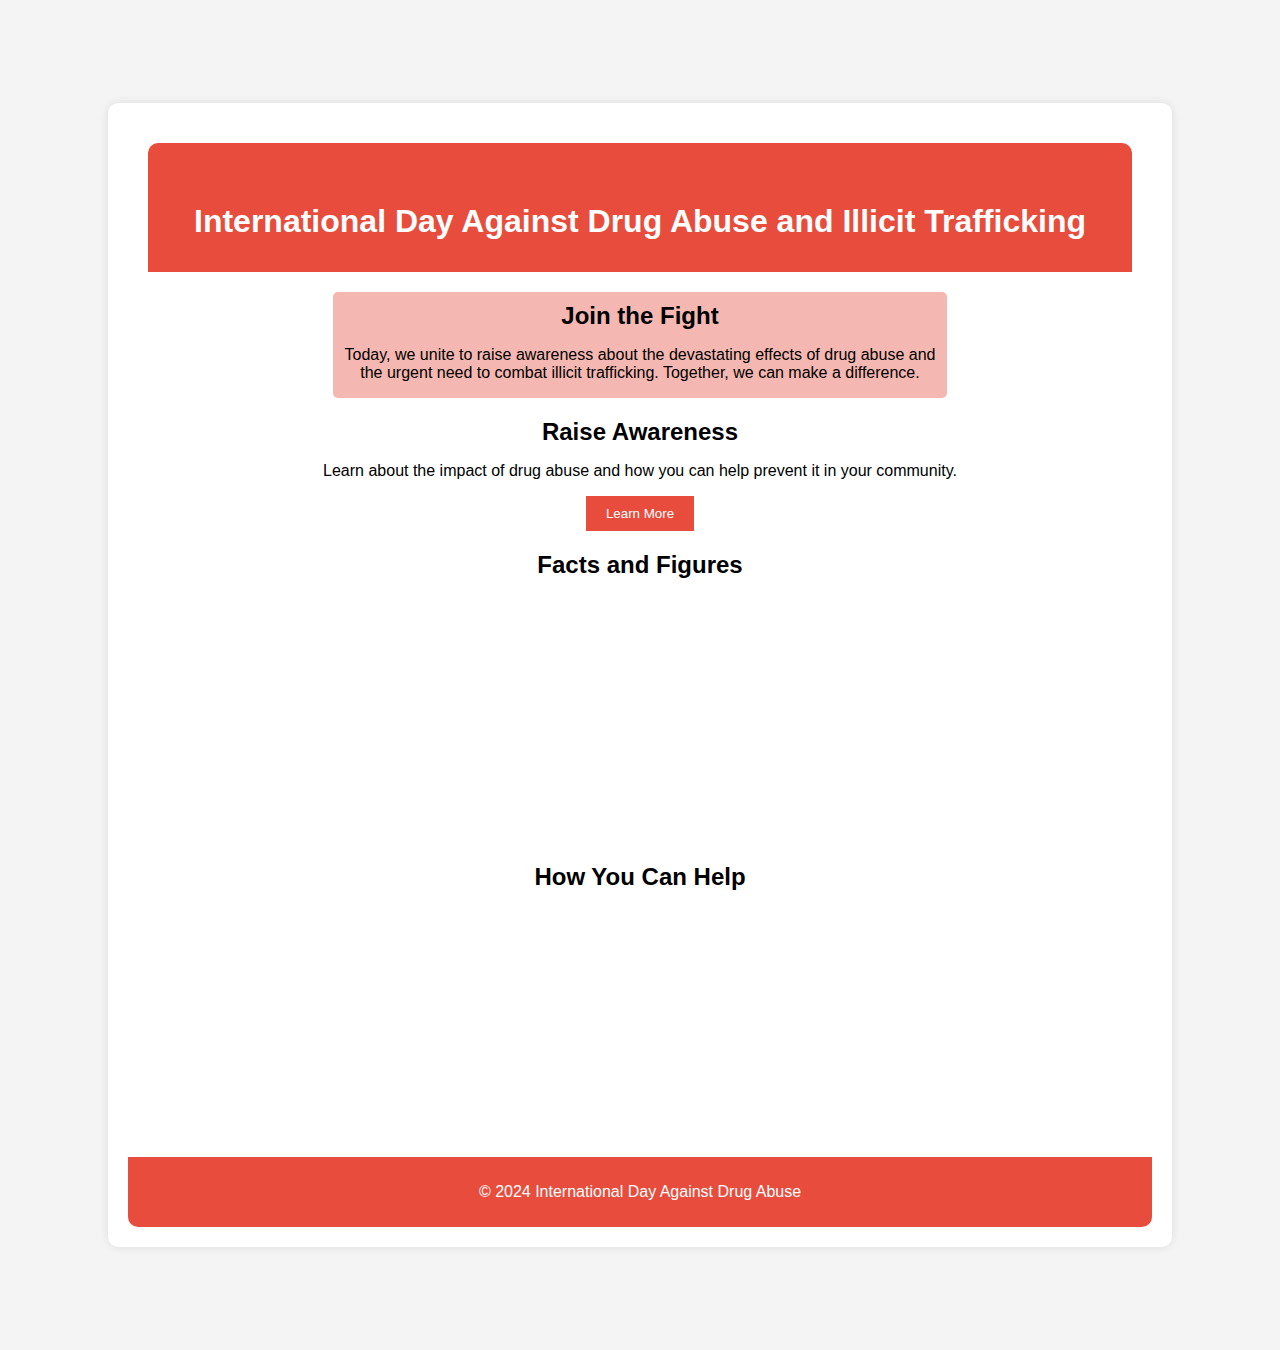
==== index.html @ 91581cf5 "Rename main.html to index.html" ====
<!DOCTYPE html>
<html lang="en">
<head>
    <meta charset="UTF-8">
    <meta name="viewport" content="width=device-width, initial-scale=1.0">
    <title>International Day Against Drug Abuse</title>
    <link rel="stylesheet" href="styles.css">
</head>
<body>
    <div class="container">
        <header>
            <h1>International Day Against Drug Abuse and Illicit Trafficking</h1>
        </header>
        <main>
            <section class="intro">
                <h2>Join the Fight</h2>
                <p>Today, we unite to raise awareness about the devastating effects of drug abuse and the urgent need to combat illicit trafficking. Together, we can make a difference.</p>
            </section>
            <section class="awareness">
                <h2>Raise Awareness</h2>
                <p>Learn about the impact of drug abuse and how you can help prevent it in your community.</p>
                <button id="learnMoreBtn">Learn More</button>
            </section>
            <section class="facts" id="facts">
                <h2>Facts and Figures</h2>
                <ul>
                    <li>Over 35 million people worldwide suffer from drug use disorders.</li>
                    <li>Drug abuse can lead to severe health issues, including mental health disorders.</li>
                    <li>Effective prevention and treatment programs can save lives and reduce drug-related harm.</li>
                    <li>Illicit drug trafficking fuels violence and organized crime.</li>
                    <li>Education and community support are key to preventing drug abuse.</li>
                </ul>
            </section>
            <section class="actions">
                <h2>How You Can Help</h2>
                <ul>
                    <li>Promote awareness about the dangers of drug abuse.</li>
                    <li>Support rehabilitation programs and services.</li>
                    <li>Encourage healthy lifestyles and activities in your community.</li>
                    <li>Advocate for stronger policies against drug trafficking.</li>
                    <li>Volunteer with local organizations that fight drug abuse.</li>
                </ul>
            </section>
        </main>
        <footer>
            <p>&copy; 2024 International Day Against Drug Abuse</p>
        </footer>
    </div>
    <script src="script.js"></script>
</body>
</html>
---- styles.css ----
body {
    font-family: Arial, sans-serif;
    margin: 0;
    padding: 0;
    background: #f4f4f4;
    display: flex;
    justify-content: center;
    align-items: center;
    height: 150vh;
}

.container {
    width: 80%;
    max-width: 2000px;
    text-align: center;
    background: #fff;
    padding: 20px;
    box-shadow: 0 0 10px rgba(0,0,0,0.1);
    border-radius: 10px;
    overflow: hidden;
    transition: all 0.5s ease-in-out;
}

header {
    background: #e74c3c;
    color: #fff;
    padding: 10px;
    padding-top: 10px;
    border-radius: 10px 10px 0 0;
    margin: 20px;
}

header h1 {
    font-size: 2rem;
    font-weight: bold;
    margin-top: 50px;
}

h2 {
    font-size: 1.5rem;
    font-weight: bold;
    margin-bottom: 10px;
    margin-top: 10px;
    text-align: center;
}

.intro {
    background: #f5b7b1;
    padding: 20px,20px,20px, 20px;
    border-radius: 5px;
    margin-top: 20px;
    margin-bottom: 20px;
    margin-left: auto;
    margin-right: auto;
    max-width: 60%;
    align-content: center;
    opacity: 0;
    transform: translateY(-20px);
    transition: opacity 2s ease-in-out, transform 2s ease-in-out;
}

.intro.visible {
    opacity: 1;
    transform: translateY(0);
}

.awareness, .facts, .actions {
    margin: 20px 0;
}

button {
    background: #e74c3c;
    color: #fff;
    border: none;
    padding: 10px 20px;
    cursor: pointer;
    transition: background 0.3s ease, transform 0.3s ease;
}

button:hover {
    background: #c0392b;
}

button:active {
    transform: scale(0.95);
}

.facts ul, .actions ul {
    list-style-type: none;
    padding: 0;
}

.facts li, .actions li {
    background: #e74c3c;
    color: #fff;
    padding: 10px 10px;
    border-radius: 5px;
    margin-top: 10px;
    margin-bottom: 10px;
    margin-left: auto;
    margin-right: auto;
    max-width: 60%;
    align-content: center;
    opacity: 0;
    transform: translateY(20px);
    transition: opacity 0.5s ease-in-out, transform 0.5s ease-in-out;
}

.facts li.visible, .actions li.visible {
    opacity: 1;
    transform: translateY(0);
}

footer {
    background: #e74c3c;
    color: #fff;
    padding: 10px;
    border-radius: 0 0 10px 10px;
}
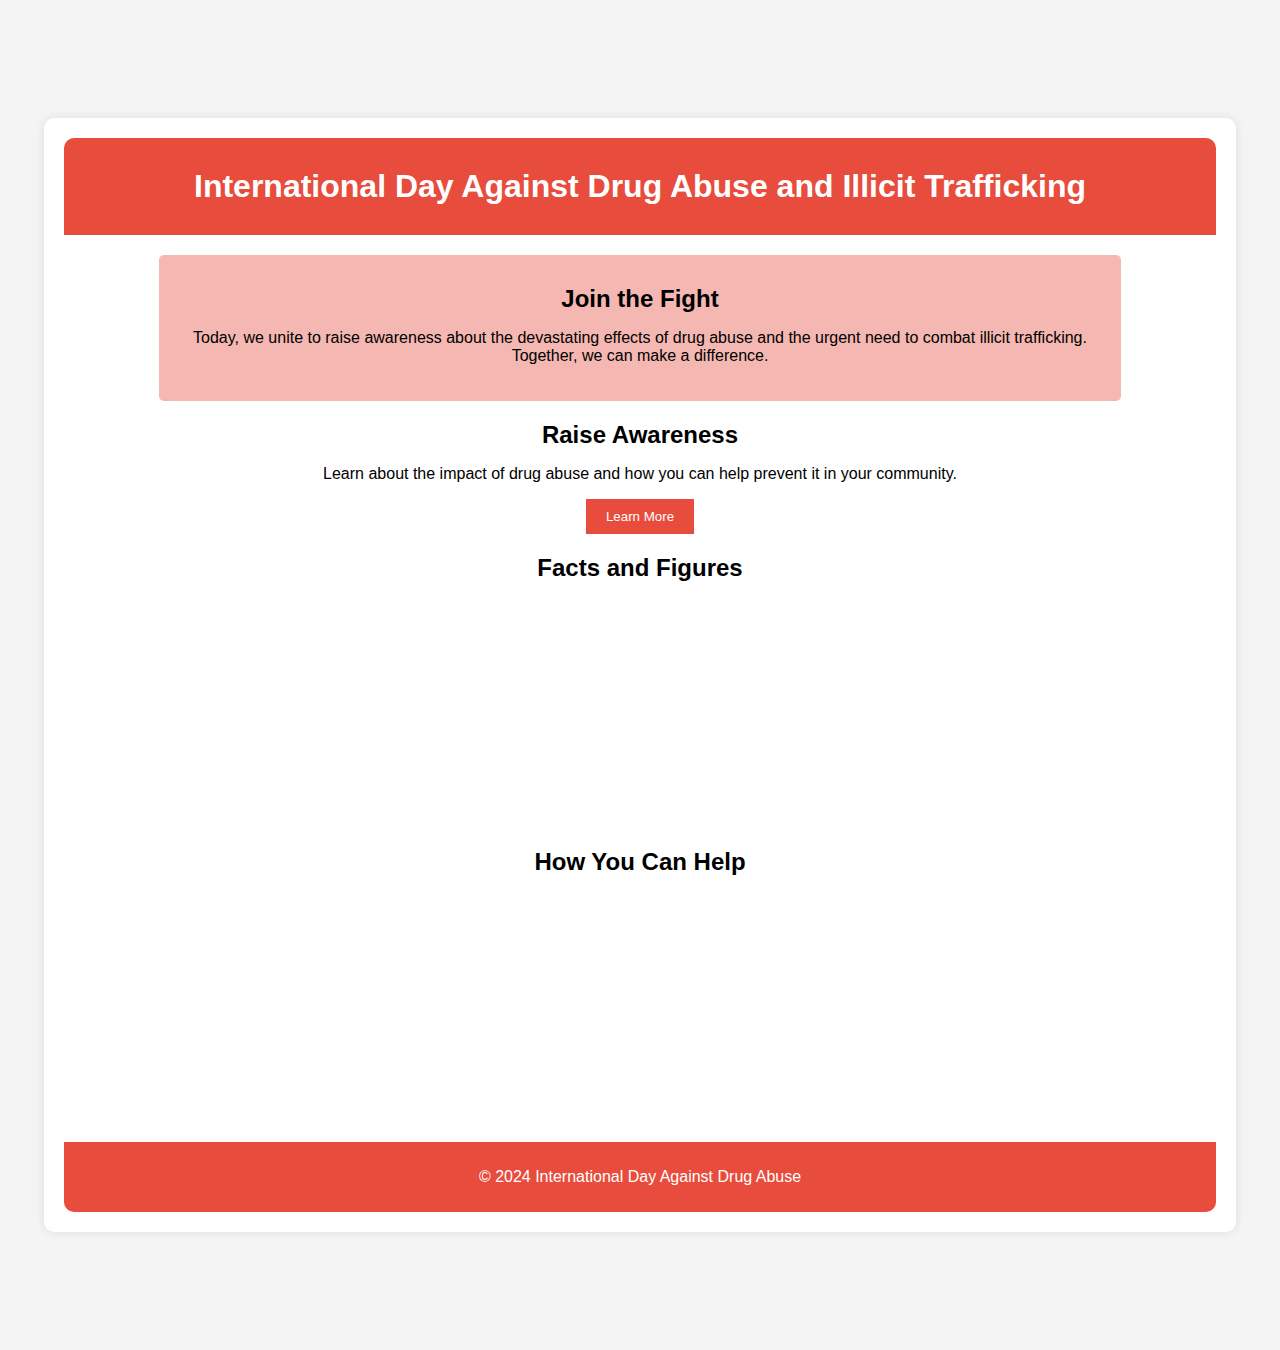
==== commit a7fe7cf8: "update" ====
--- a/index.html
+++ b/index.html
@@ -1,51 +1,51 @@
-<!DOCTYPE html>
-<html lang="en">
-<head>
-    <meta charset="UTF-8">
-    <meta name="viewport" content="width=device-width, initial-scale=1.0">
-    <title>International Day Against Drug Abuse</title>
-    <link rel="stylesheet" href="styles.css">
-</head>
-<body>
-    <div class="container">
-        <header>
-            <h1>International Day Against Drug Abuse and Illicit Trafficking</h1>
-        </header>
-        <main>
-            <section class="intro">
-                <h2>Join the Fight</h2>
-                <p>Today, we unite to raise awareness about the devastating effects of drug abuse and the urgent need to combat illicit trafficking. Together, we can make a difference.</p>
-            </section>
-            <section class="awareness">
-                <h2>Raise Awareness</h2>
-                <p>Learn about the impact of drug abuse and how you can help prevent it in your community.</p>
-                <button id="learnMoreBtn">Learn More</button>
-            </section>
-            <section class="facts" id="facts">
-                <h2>Facts and Figures</h2>
-                <ul>
-                    <li>Over 35 million people worldwide suffer from drug use disorders.</li>
-                    <li>Drug abuse can lead to severe health issues, including mental health disorders.</li>
-                    <li>Effective prevention and treatment programs can save lives and reduce drug-related harm.</li>
-                    <li>Illicit drug trafficking fuels violence and organized crime.</li>
-                    <li>Education and community support are key to preventing drug abuse.</li>
-                </ul>
-            </section>
-            <section class="actions">
-                <h2>How You Can Help</h2>
-                <ul>
-                    <li>Promote awareness about the dangers of drug abuse.</li>
-                    <li>Support rehabilitation programs and services.</li>
-                    <li>Encourage healthy lifestyles and activities in your community.</li>
-                    <li>Advocate for stronger policies against drug trafficking.</li>
-                    <li>Volunteer with local organizations that fight drug abuse.</li>
-                </ul>
-            </section>
-        </main>
-        <footer>
-            <p>&copy; 2024 International Day Against Drug Abuse</p>
-        </footer>
-    </div>
-    <script src="script.js"></script>
-</body>
-</html>
+<!DOCTYPE html>
+<html lang="en">
+<head>
+    <meta charset="UTF-8">
+    <meta name="viewport" content="width=device-width, initial-scale=1.0">
+    <title>International Day Against Drug Abuse</title>
+    <link rel="stylesheet" href="styles.css">
+</head>
+<body>
+    <div class="container">
+        <header>
+            <h1>International Day Against Drug Abuse and Illicit Trafficking</h1>
+        </header>
+        <main>
+            <section class="intro">
+                <h2>Join the Fight</h2>
+                <p>Today, we unite to raise awareness about the devastating effects of drug abuse and the urgent need to combat illicit trafficking. Together, we can make a difference.</p>
+            </section>
+            <section class="awareness">
+                <h2>Raise Awareness</h2>
+                <p>Learn about the impact of drug abuse and how you can help prevent it in your community.</p>
+                <button id="learnMoreBtn">Learn More</button>
+            </section>
+            <section class="facts" id="facts">
+                <h2>Facts and Figures</h2>
+                <ul>
+                    <li>Over 35 million people worldwide suffer from drug use disorders.</li>
+                    <li>Drug abuse can lead to severe health issues, including mental health disorders.</li>
+                    <li>Effective prevention and treatment programs can save lives and reduce drug-related harm.</li>
+                    <li>Illicit drug trafficking fuels violence and organized crime.</li>
+                    <li>Education and community support are key to preventing drug abuse.</li>
+                </ul>
+            </section>
+            <section class="actions">
+                <h2>How You Can Help</h2>
+                <ul>
+                    <li>Promote awareness about the dangers of drug abuse.</li>
+                    <li>Support rehabilitation programs and services.</li>
+                    <li>Encourage healthy lifestyles and activities in your community.</li>
+                    <li>Advocate for stronger policies against drug trafficking.</li>
+                    <li>Volunteer with local organizations that fight drug abuse.</li>
+                </ul>
+            </section>
+        </main>
+        <footer>
+            <p>&copy; 2024 International Day Against Drug Abuse</p>
+        </footer>
+    </div>
+    <script src="script.js"></script>
+</body>
+</html>
--- a/styles.css
+++ b/styles.css
@@ -10,8 +10,8 @@
 }
 
 .container {
-    width: 80%;
-    max-width: 2000px;
+    width: 90%;
+    max-width: 1200px;
     text-align: center;
     background: #fff;
     padding: 20px;
@@ -27,33 +27,26 @@
     padding: 10px;
     padding-top: 10px;
     border-radius: 10px 10px 0 0;
-    margin: 20px;
 }
 
 header h1 {
     font-size: 2rem;
     font-weight: bold;
-    margin-top: 50px;
+    margin: 20px 0;
 }
 
 h2 {
     font-size: 1.5rem;
     font-weight: bold;
-    margin-bottom: 10px;
-    margin-top: 10px;
-    text-align: center;
+    margin: 10px 0;
 }
 
 .intro {
     background: #f5b7b1;
-    padding: 20px,20px,20px, 20px;
+    padding: 20px;
     border-radius: 5px;
-    margin-top: 20px;
-    margin-bottom: 20px;
-    margin-left: auto;
-    margin-right: auto;
-    max-width: 60%;
-    align-content: center;
+    margin: 20px auto;
+    max-width: 80%;
     opacity: 0;
     transform: translateY(-20px);
     transition: opacity 2s ease-in-out, transform 2s ease-in-out;
@@ -93,14 +86,10 @@
 .facts li, .actions li {
     background: #e74c3c;
     color: #fff;
-    padding: 10px 10px;
+    padding: 10px;
     border-radius: 5px;
-    margin-top: 10px;
-    margin-bottom: 10px;
-    margin-left: auto;
-    margin-right: auto;
-    max-width: 60%;
-    align-content: center;
+    margin: 10px auto;
+    max-width: 80%;
     opacity: 0;
     transform: translateY(20px);
     transition: opacity 0.5s ease-in-out, transform 0.5s ease-in-out;
@@ -116,4 +105,51 @@
     color: #fff;
     padding: 10px;
     border-radius: 0 0 10px 10px;
-}+}
+
+/* Media Queries for Responsiveness */
+@media (max-width: 768px) {
+    header h1 {
+        font-size: 1.5rem;
+    }
+
+    h2 {
+        font-size: 1.25rem;
+    }
+
+    .intro, .facts li, .actions li {
+        max-width: 100%;
+        margin: 10px auto;
+    }
+}
+
+@media (max-width: 480px) {
+    body {
+        display: block;
+        height: auto;
+    }
+
+    .container {
+        width: 100%;
+        padding: 10px;
+    }
+
+    header h1 {
+        font-size: 1.25rem;
+    }
+
+    h2 {
+        font-size: 1rem;
+    }
+
+    button {
+        width: 100%;
+        padding: 10px 0;
+    }
+
+    .intro, .facts li, .actions li {
+        max-width: 100%;
+        margin: 10px auto;
+        padding: 15px;
+    }
+}
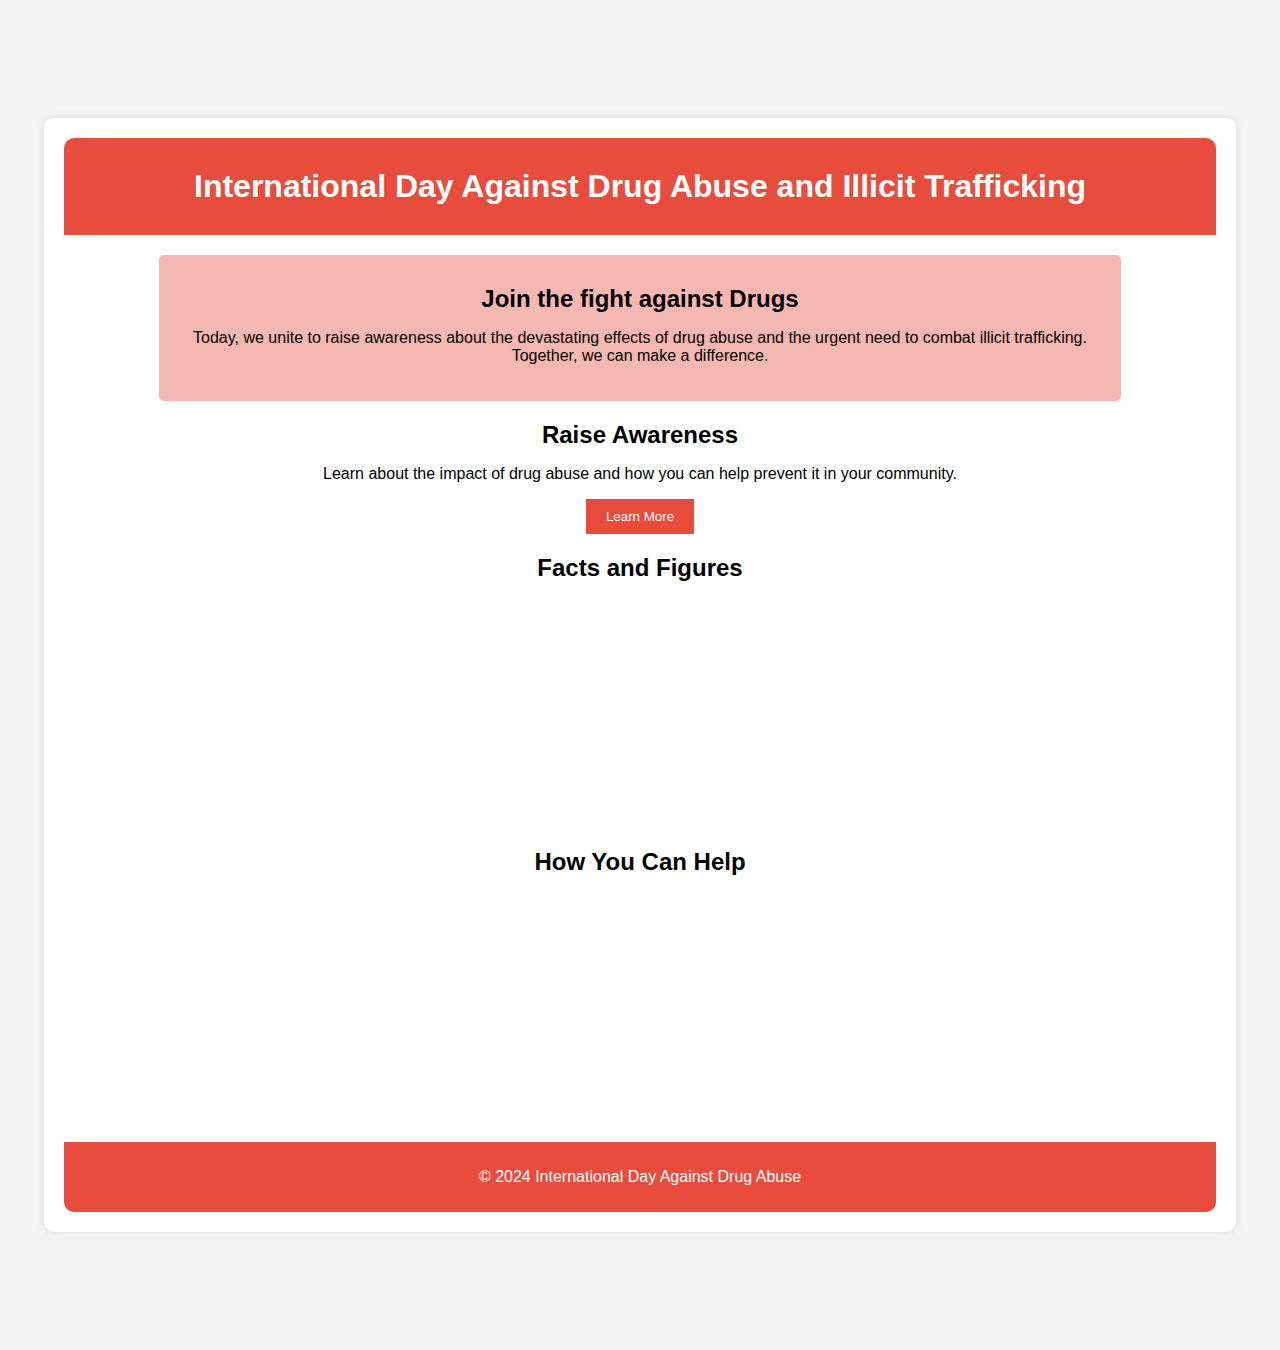
==== commit 4506155a: "changed h2" ====
--- a/index.html
+++ b/index.html
@@ -13,7 +13,7 @@
         </header>
         <main>
             <section class="intro">
-                <h2>Join the Fight</h2>
+                <h2>Join the fight against Drugs</h2>
                 <p>Today, we unite to raise awareness about the devastating effects of drug abuse and the urgent need to combat illicit trafficking. Together, we can make a difference.</p>
             </section>
             <section class="awareness">
